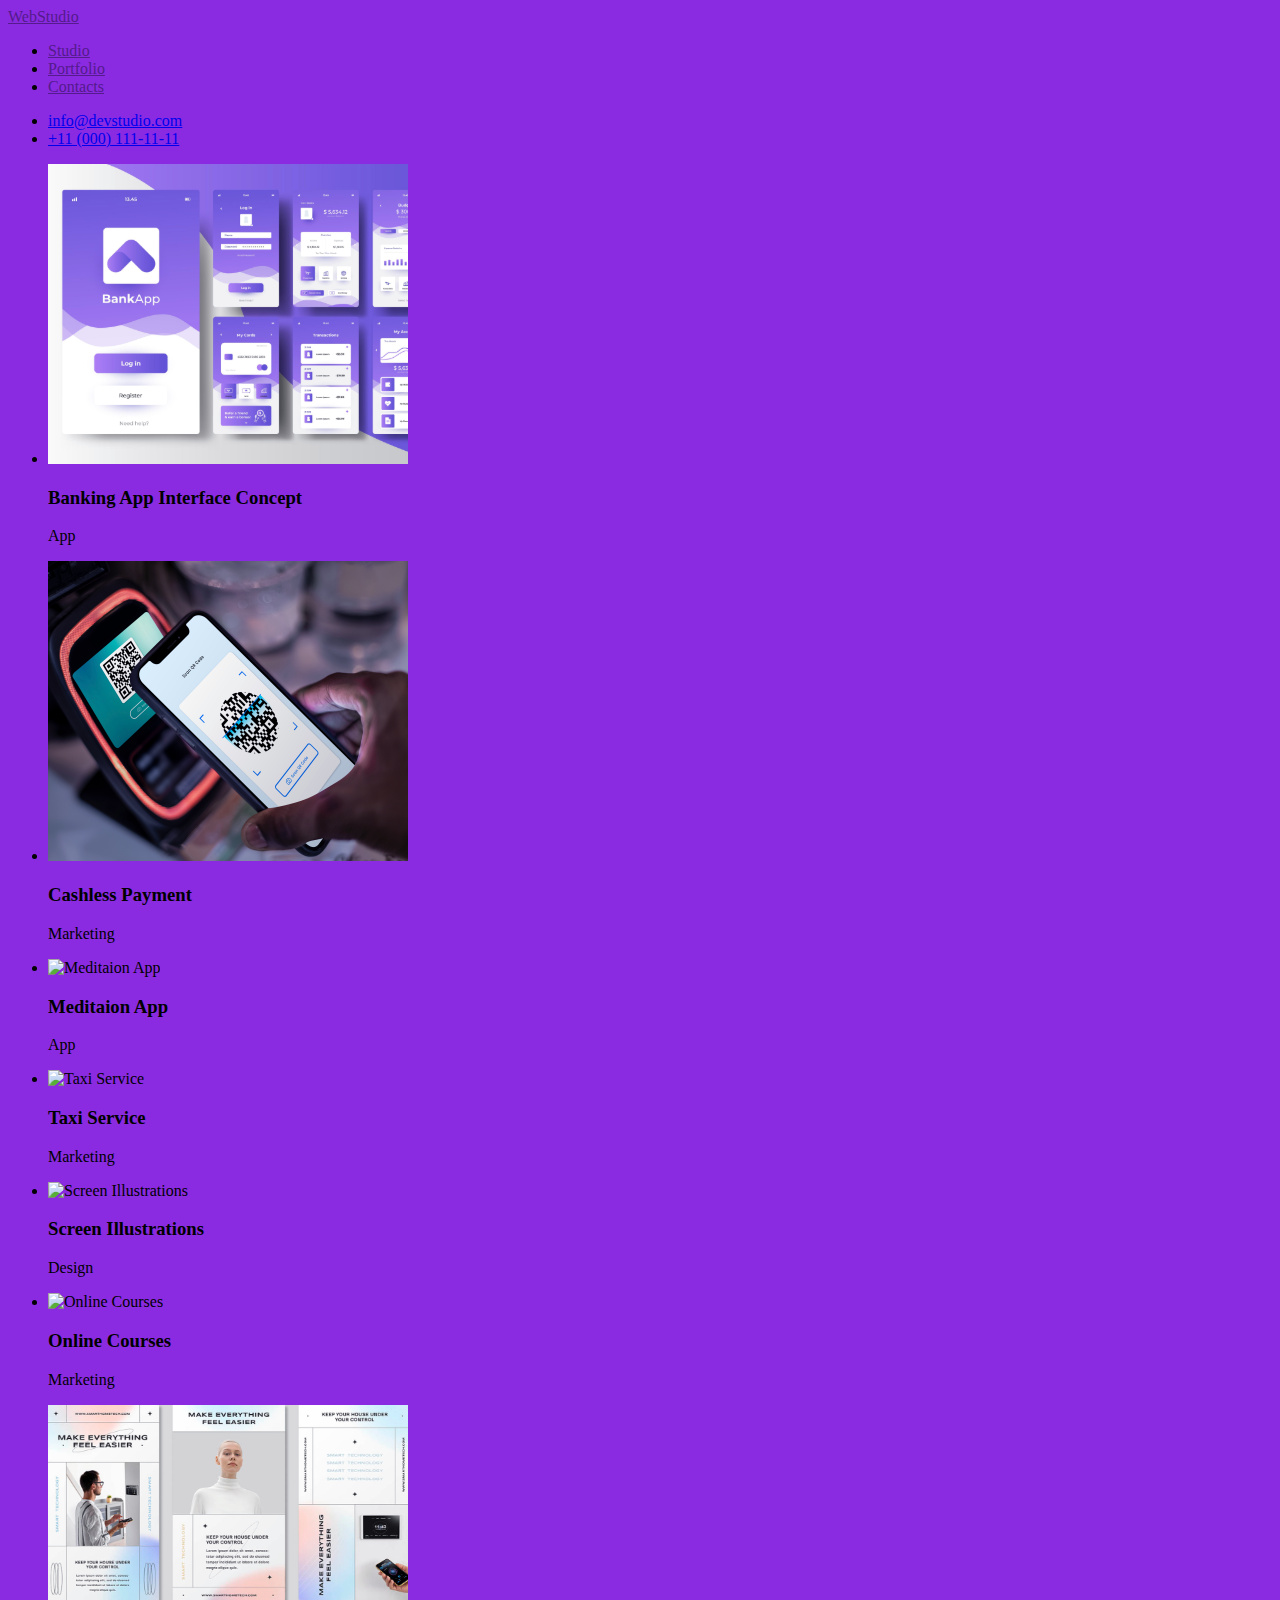
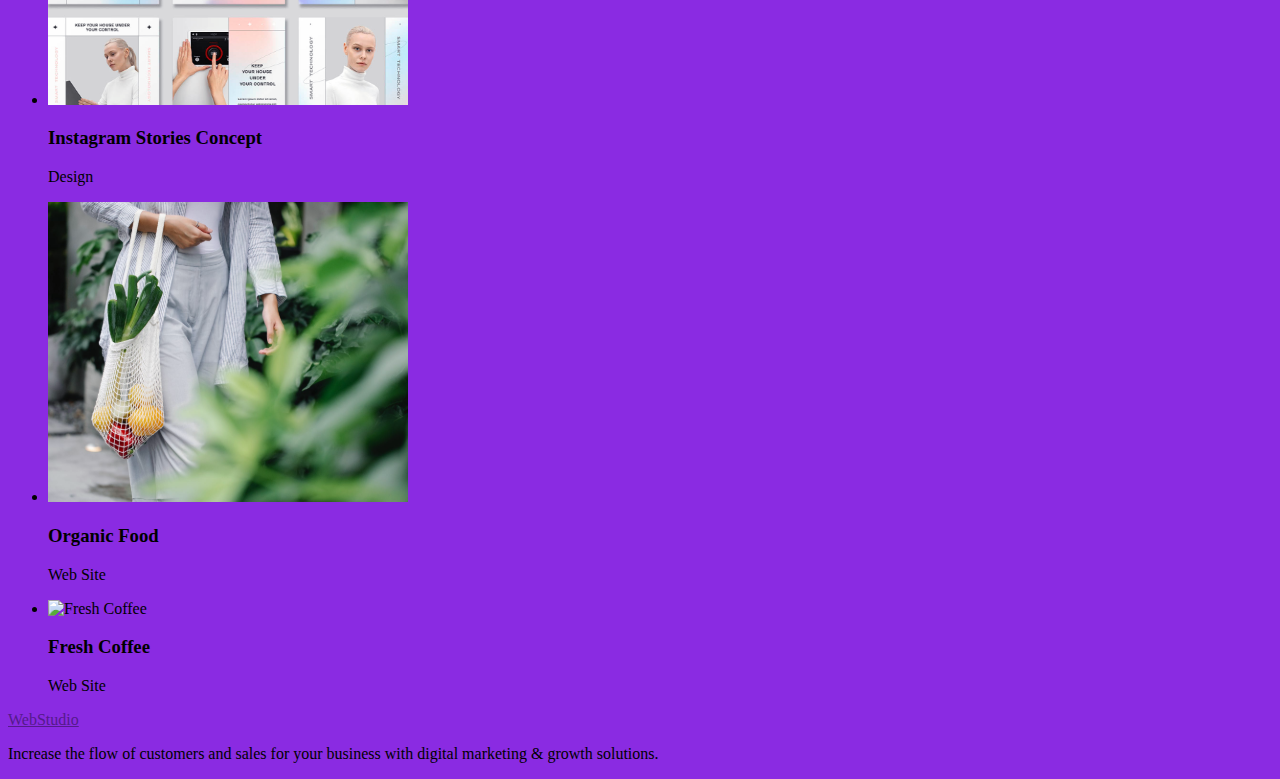
==== porfolio.html @ faf01cf5 "portfolio_html" ====
<!DOCTYPE html>
<html lang="en">
<head>
    <meta charset="UTF-8">
    <meta http-equiv="X-UA-Compatible" content="IE=edge">
    <meta name="viewport" content="width=device-width, initial-scale=1.0">
    <title>HW-02</title>
    <link rel="stylesheet" href="./css/styles.css"
</head>
<body>
    <header>
      <nav>
        <a href="">WebStudio</a>
        <ul>
          <li><a href="">Studio</a></li>
          <li><a href="">Portfolio</a></li>
          <li><a href="">Contacts</a></li>
        </ul>
      </nav>
      <ul>
        <li><a href="mailto:info@devstudio.com">info@devstudio.com</a></li>
        <li><a href="tel:+110001111111">+11 (000) 111-11-11</a></li>
      </ul>
    </header>
    <main>
        <section>
            <!-- filter -->
        </section>

        <section>
            <!-- block1 -->
            <ul>
                <li>
                    <img 
                    src="/image/bankapp.svg" 
                    alt="banking app" 
                    width="360" 
                    height="300"/>
                    <h3>Banking App Interface Concept</h3>
                    <p>App</p>
                </li>
                <li><img 
                    src="/image/cashleestpay.svg" 
                    alt="Cashless Payment" 
                    width="360" 
                    height="300"/>
                    <h3>Cashless Payment</h3>
                    <p>Marketing</p></li>
                <li><img 
                    src="/image/mediatapp.svg" 
                    alt="Meditaion App" 
                    width="360" 
                    height="300"/>
                    <h3>Meditaion App</h3>
                    <p>App</p></li>
            </ul>
        </section>

         <section>
            <!-- block2 -->
            <ul>
                <li>
                    <img 
                    src="/image/taxiserv.svg" 
                    alt="Taxi Service" 
                    width="360" 
                    height="300"/>
                    <h3>Taxi Service</h3>
                    <p>Marketing</p>
                </li>
                <li><img 
                    src="/image/screenill.svg" 
                    alt="Screen Illustrations" 
                    width="360" 
                    height="300"/>
                    <h3>Screen Illustrations</h3>
                    <p>Design</p></li>
                <li><img 
                    src="/image/onlinecor.svg" 
                    alt="Online Courses" 
                    width="360" 
                    height="300"/>
                    <h3>Online Courses</h3>
                    <p>Marketing</p></li>
            </ul>
        </section>
        
         <section>
            <!-- block3 -->
            <ul>
                <li>
                    <img 
                    src="/image/istastories.svg" 
                    alt="Instagram Stories Concept" 
                    width="360" 
                    height="300"/>
                    <h3>Instagram Stories Concept</h3>
                    <p>Design</p>
                </li>
                <li><img 
                    src="/image/orgfood.svg" 
                    alt="Organic Food" 
                    width="360" 
                    height="300"/>
                    <h3>Organic Food</h3>
                    <p>Web Site</p></li>
                <li><img 
                    src="/image/freshcoffe.svg" 
                    alt="Fresh Coffee" 
                    width="360" 
                    height="300"/>
                    <h3>Fresh Coffee</h3>
                    <p>Web Site</p></li>
            </ul>
        </section>

    </main>
    <footer>
      <a href="">WebStudio</a>
      <p>
        Increase the flow of customers and sales for your business with digital
        marketing & growth solutions.
      </p>
    </footer>
</body>
</html>
---- css/styles.css ----
body {background-color: blueviolet;}
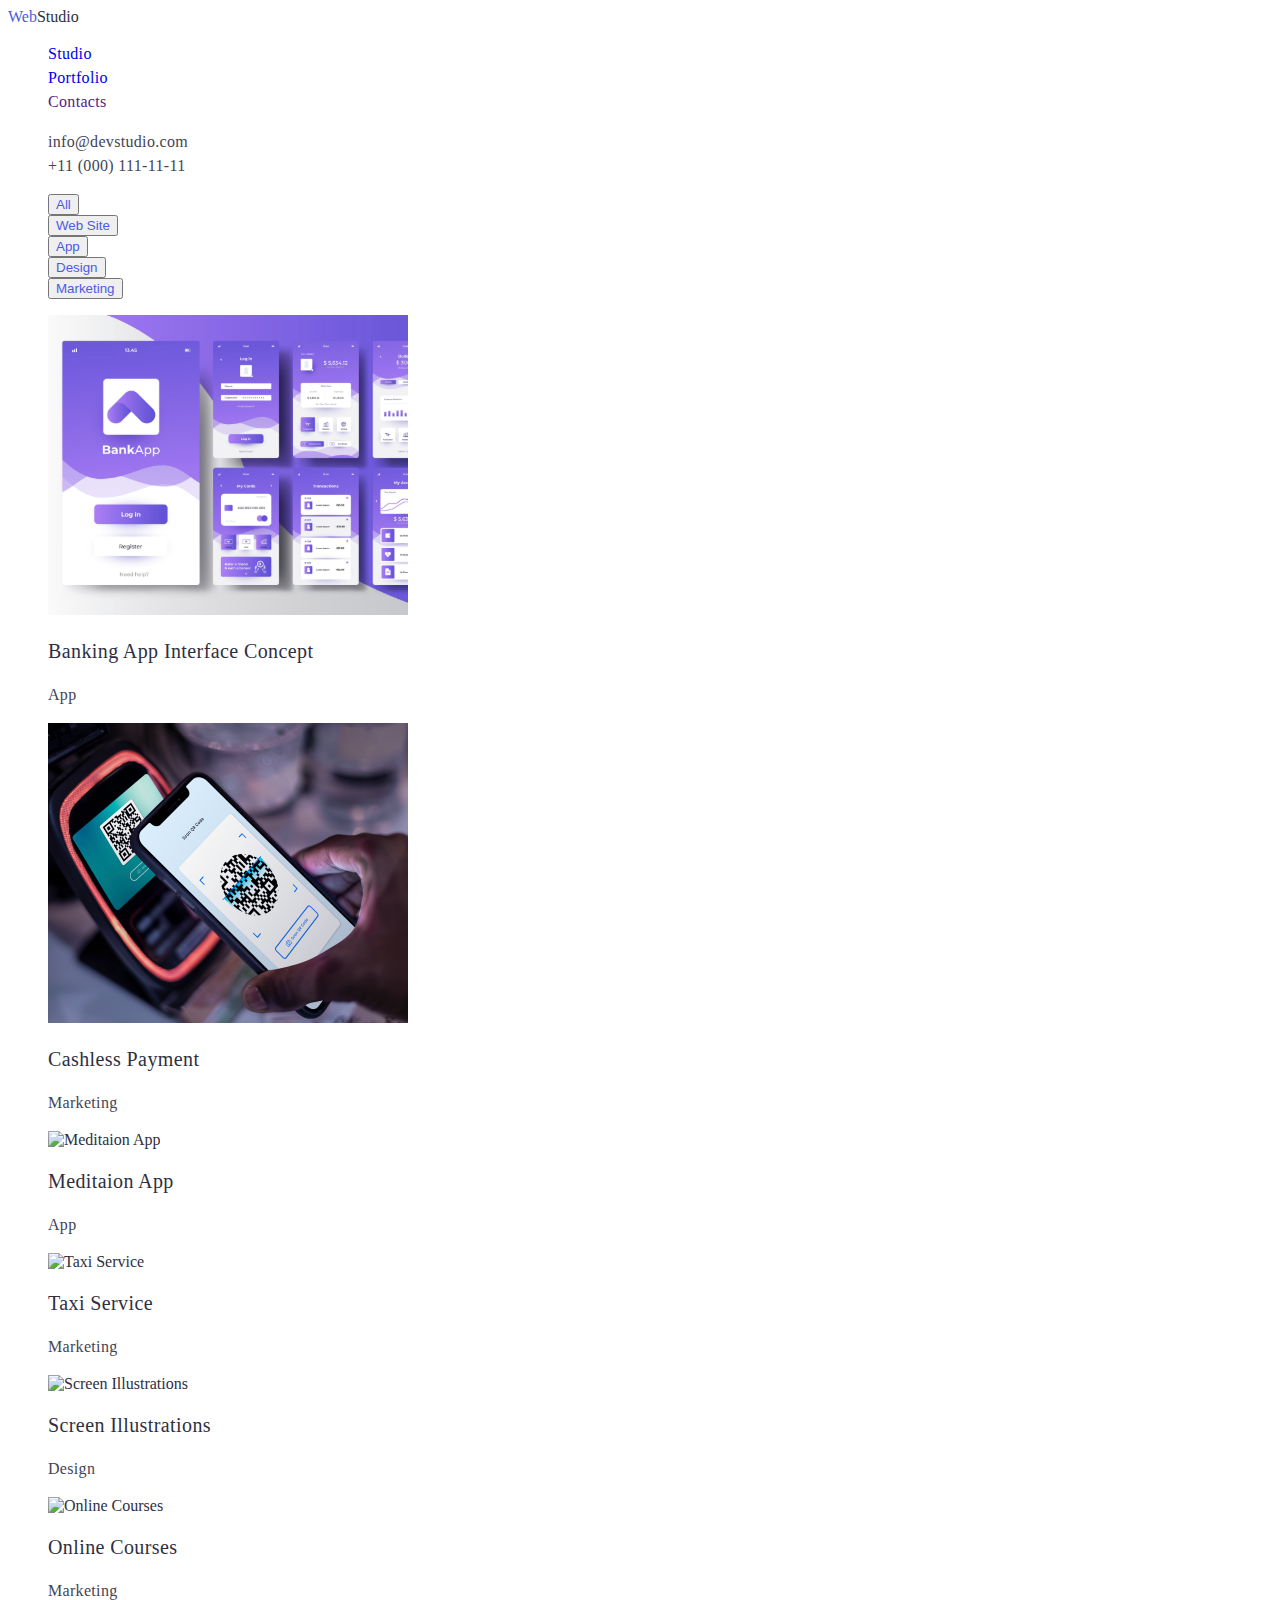
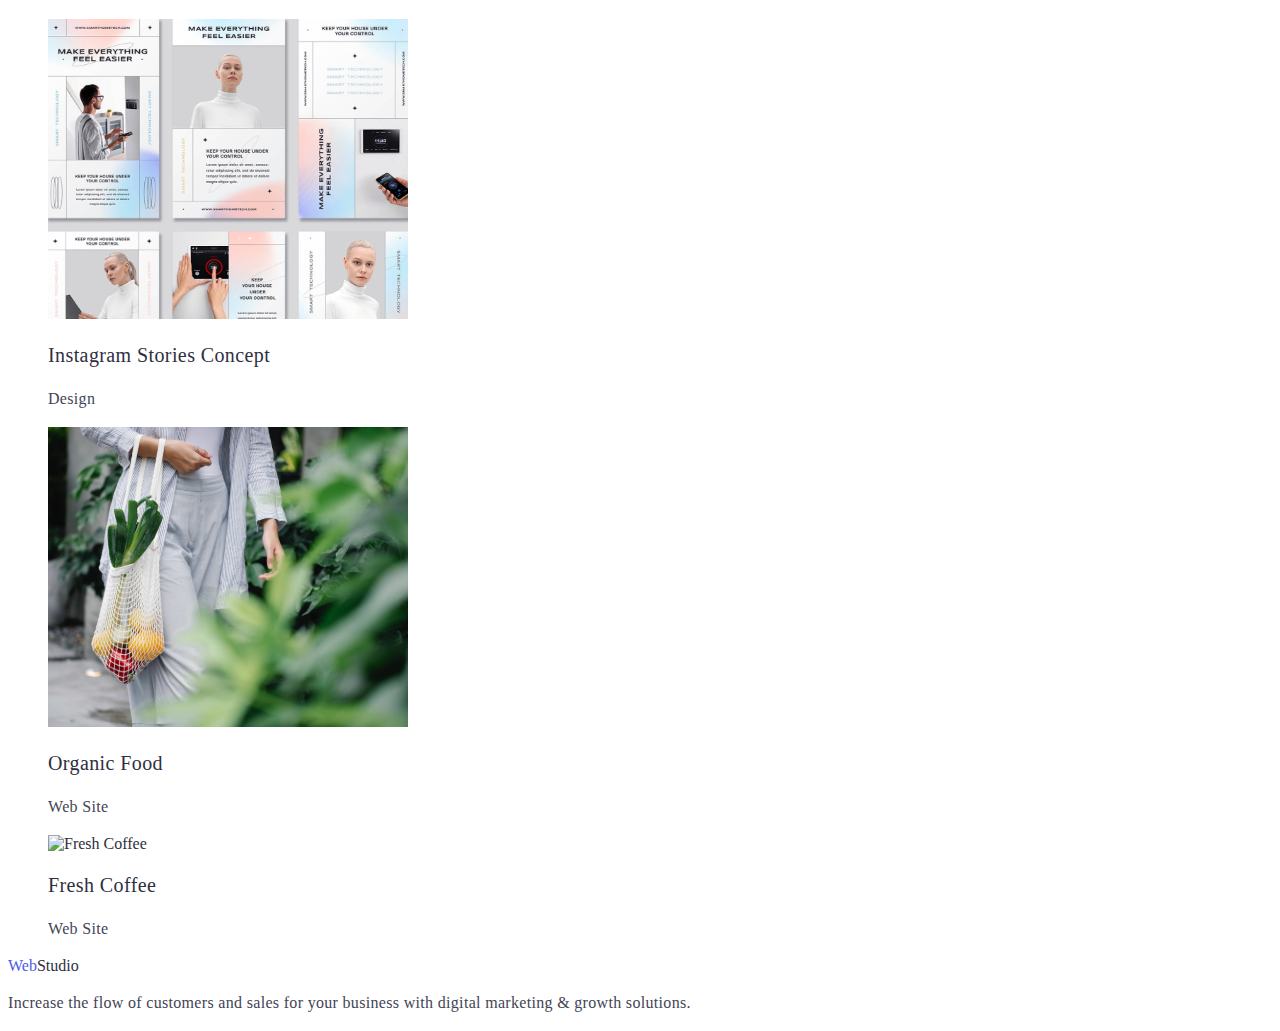
==== commit f531033f: "HW2" ====
--- a/porfolio.html
+++ b/porfolio.html
@@ -5,31 +5,40 @@
     <meta http-equiv="X-UA-Compatible" content="IE=edge">
     <meta name="viewport" content="width=device-width, initial-scale=1.0">
     <title>HW-02</title>
+    <link rel="preconnect" href="https://fonts.googleapis.com">
+    <link rel="preconnect" href="https://fonts.gstatic.com" crossorigin>
+    <link href="https://fonts.googleapis.com/css2?family=Raleway:wght@800&family=Roboto:wght@400;500;700;900&display=swap" rel="stylesheet">
     <link rel="stylesheet" href="./css/styles.css"
 </head>
 <body>
-    <header>
-      <nav>
-        <a href="">WebStudio</a>
-        <ul>
-          <li><a href="">Studio</a></li>
-          <li><a href="">Portfolio</a></li>
-          <li><a href="">Contacts</a></li>
+    <header class="header">
+      <nav class="nav">
+        <a class="logo link" href="/index.html"><span class="logo-web">Web</span>Studio</a>
+        <ul class="menu list">
+          <li class="menu-item"><a class="link" href="/index.html">Studio</a></li>
+          <li class="menu-item"><a class="link" href="/porfolio.html">Portfolio</a></li>
+          <li class="menu-item"><a class="link" href="">Contacts</a></li>
         </ul>
       </nav>
-      <ul>
-        <li><a href="mailto:info@devstudio.com">info@devstudio.com</a></li>
-        <li><a href="tel:+110001111111">+11 (000) 111-11-11</a></li>
+      <ul class="list">
+        <li><a class="link mail" href="mailto:info@devstudio.com">info@devstudio.com</a></li>
+        <li><a class="link phone" href="tel:+110001111111">+11 (000) 111-11-11</a></li>
       </ul>
     </header>
     <main>
         <section>
             <!-- filter -->
+            <ul class="filter list">
+            <Li><button type="button" class="filter-btn">All</button></Li>
+            <Li><button type="button" class="filter-btn">Web Site</button></Li>
+            <Li><button type="button" class="filter-btn">App</button></Li>
+            <Li><button type="button" class="filter-btn">Design</button></Li>
+            <Li><button type="button" class="filter-btn">Marketing</button></Li></ul>
         </section>
 
         <section>
             <!-- block1 -->
-            <ul>
+            <ul class="list">
                 <li>
                     <img 
                     src="/image/bankapp.svg" 
@@ -53,12 +62,6 @@
                     height="300"/>
                     <h3>Meditaion App</h3>
                     <p>App</p></li>
-            </ul>
-        </section>
-
-         <section>
-            <!-- block2 -->
-            <ul>
                 <li>
                     <img 
                     src="/image/taxiserv.svg" 
@@ -82,12 +85,6 @@
                     height="300"/>
                     <h3>Online Courses</h3>
                     <p>Marketing</p></li>
-            </ul>
-        </section>
-        
-         <section>
-            <!-- block3 -->
-            <ul>
                 <li>
                     <img 
                     src="/image/istastories.svg" 
@@ -116,7 +113,7 @@
 
     </main>
     <footer>
-      <a href="">WebStudio</a>
+      <a class="logo link" href="/index.html"><span class="logo-web">Web</span>Studio</a>
       <p>
         Increase the flow of customers and sales for your business with digital
         marketing & growth solutions.
--- a/css/styles.css
+++ b/css/styles.css
@@ -1 +1,80 @@
-body {background-color: blueviolet;}+.list {
+    list-style: none;
+}
+
+.link {
+    text-decoration: none;
+}
+
+/* =================components================= */
+body {font-family: 'Roboto' sans-serif;
+    color: #2E2F42;
+}
+h3 {font-weight: 500;
+    font-size: 20px;
+    line-height: 1.2;
+    letter-spacing: 0.02em;
+    color: #2E2F42;
+}
+p {font-weight: 400;
+   font-size: 16px;
+   line-height: 1.5;
+   letter-spacing: 0.02em;
+   color: #434455;
+}
+
+.filter-btn {
+    color:#4D5AE5;
+    cursor: pointer;
+}
+.filter-btn:hover, 
+.filter-btn:focus {color: #FFFFFF; 
+    background-color: #404BBF}
+.order-btn {
+    font-weight: 500;
+    font-size: 16px;
+    line-height: 1.5;
+    display: flex;
+    align-items: center;
+    letter-spacing: 0.04em;
+    background: #4D5AE5;
+    color: #FFFFFF;
+    cursor: pointer;
+}
+.order-btn:hover,
+.order-btn:focus {
+    color: #FFFFFF;
+    background-color: #404BBF
+}
+
+.menu {
+    font-weight: 500;
+    font-size: 16px;
+    line-height: 1.5;
+    letter-spacing: 0.02em;
+    color: #2E2F42;
+}
+.mail,
+.phone {
+    font-weight: 400;
+    font-size: 16px;
+    line-height: 1.5;
+    letter-spacing: 0.02em;
+    color: #434455;
+}
+.logo-web {
+color: #4D5AE5;
+}
+.logo {
+font-family: 'Raleway' sans-serif;
+color: #2E2F42;
+}
+.main-title {
+    font-weight: 700;
+    font-size: 56px;
+    line-height: 1.07;
+    text-align: center;
+    letter-spacing: 0.02em;
+    color: #FFFFFF;
+    background: #2E2F42;
+}
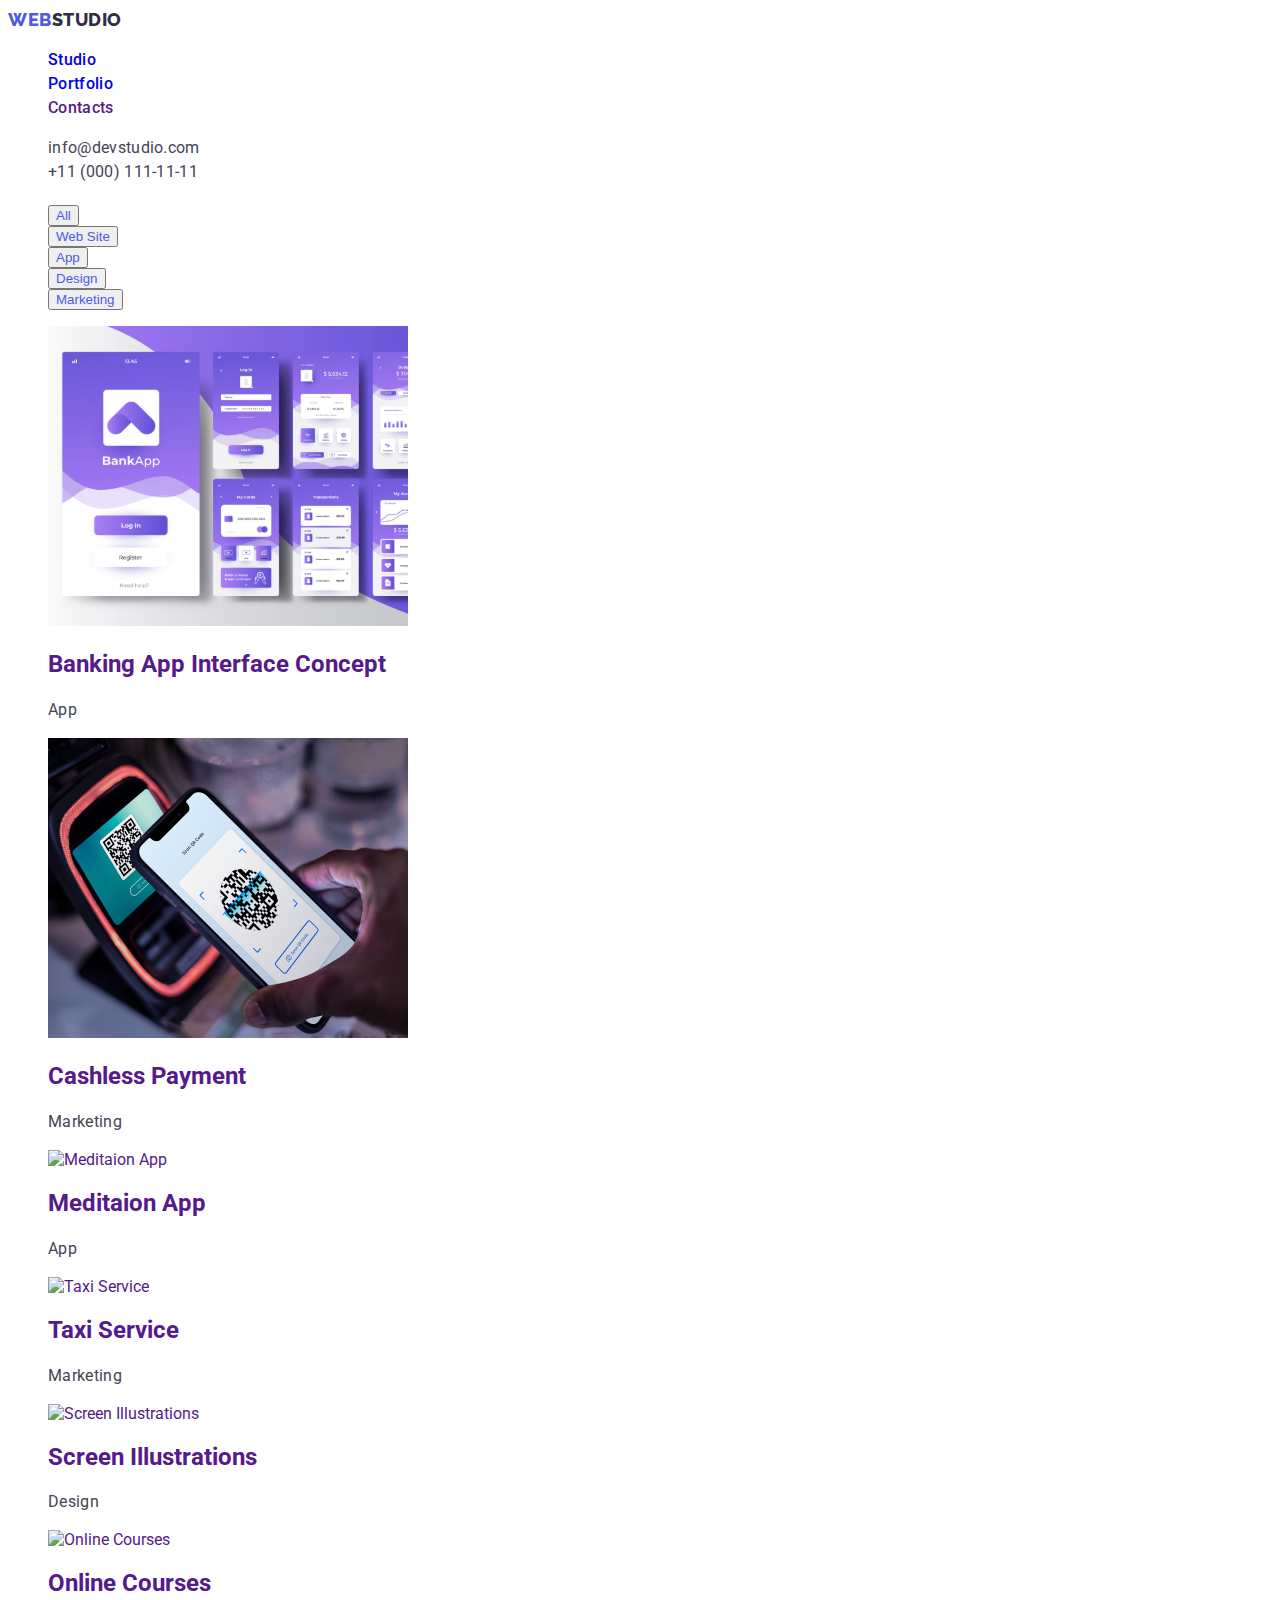
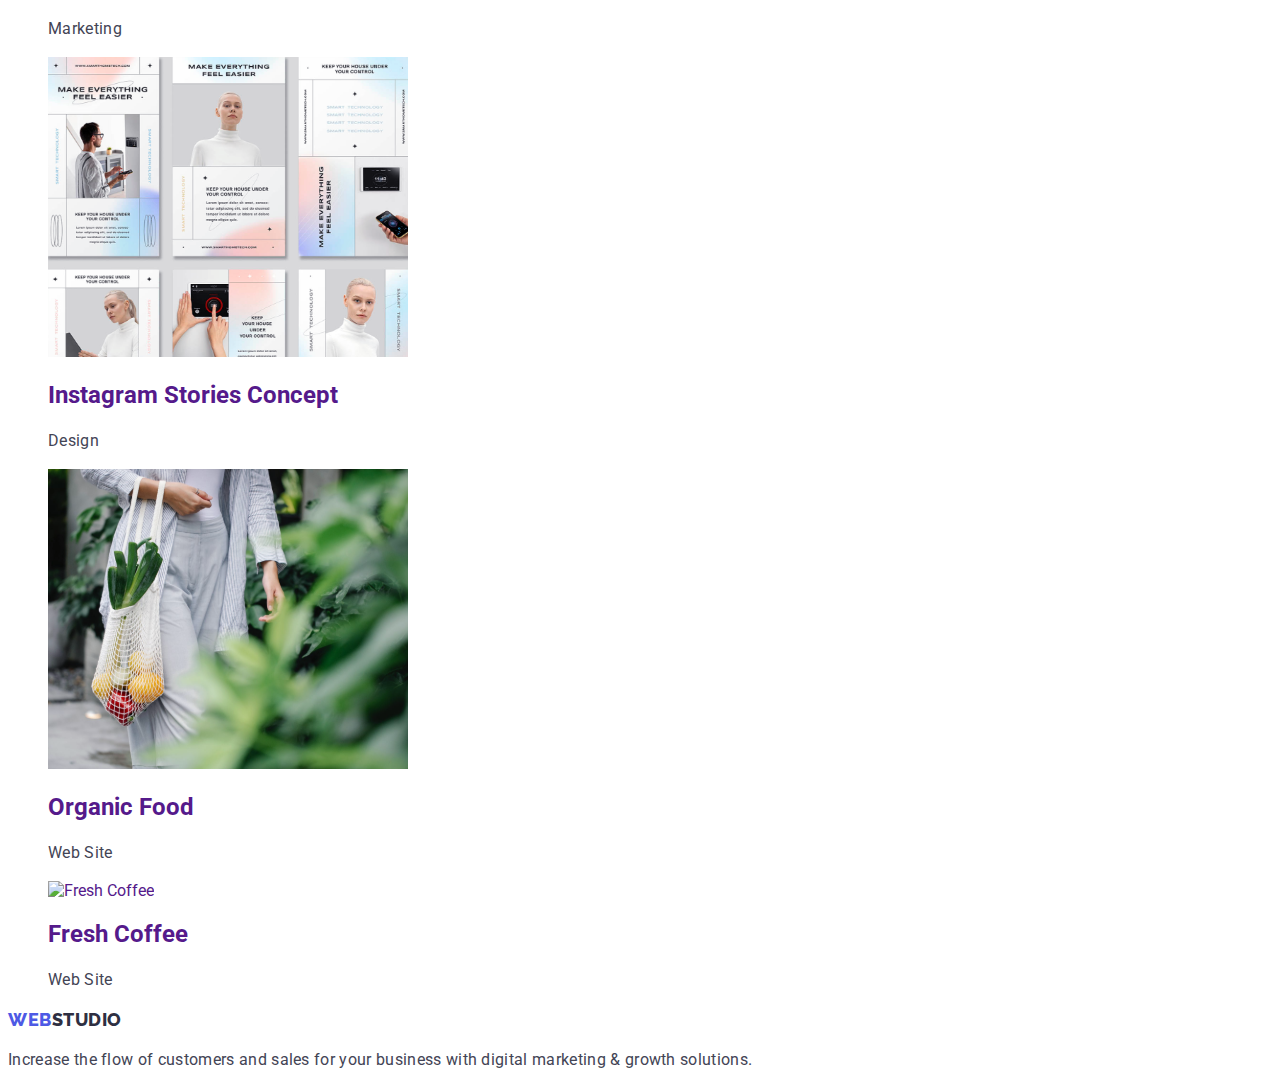
==== commit 7692a73a: "050223" ====
--- a/porfolio.html
+++ b/porfolio.html
@@ -13,10 +13,10 @@
 <body>
     <header class="header">
       <nav class="nav">
-        <a class="logo link" href="/index.html"><span class="logo-web">Web</span>Studio</a>
+        <a class="logo link" href="./index.html"><span class="logo-web">Web</span>Studio</a>
         <ul class="menu list">
-          <li class="menu-item"><a class="link" href="/index.html">Studio</a></li>
-          <li class="menu-item"><a class="link" href="/porfolio.html">Portfolio</a></li>
+          <li class="menu-item"><a class="link" href="./index.html">Studio</a></li>
+          <li class="menu-item"><a class="link" href="./porfolio.html">Portfolio</a></li>
           <li class="menu-item"><a class="link" href="">Contacts</a></li>
         </ul>
       </nav>
@@ -28,92 +28,105 @@
     <main>
         <section>
             <!-- filter -->
+            <h1> </h1>
             <ul class="filter list">
-            <Li><button type="button" class="filter-btn">All</button></Li>
-            <Li><button type="button" class="filter-btn">Web Site</button></Li>
-            <Li><button type="button" class="filter-btn">App</button></Li>
-            <Li><button type="button" class="filter-btn">Design</button></Li>
-            <Li><button type="button" class="filter-btn">Marketing</button></Li></ul>
-        </section>
-
-        <section>
-            <!-- block1 -->
+            <li><button type="button" class="filter-btn">All</button></li>
+            <li><button type="button" class="filter-btn">Web Site</button></li>
+            <li><button type="button" class="filter-btn">App</button></li>
+            <li><button type="button" class="filter-btn">Design</button></li>
+            <li><button type="button" class="filter-btn">Marketing</button></li></ul>
+       
             <ul class="list">
-                <li>
+                <li> <a class="link" href="">
                     <img 
-                    src="/image/bankapp.svg" 
+                    src="./image/bankapp.svg" 
                     alt="banking app" 
                     width="360" 
                     height="300"/>
-                    <h3>Banking App Interface Concept</h3>
+                    <h2>Banking App Interface Concept</h2>
                     <p>App</p>
+                    </a>
                 </li>
-                <li><img 
-                    src="/image/cashleestpay.svg" 
+                <li> <a class="link" href="">
+                    <img 
+                    src="./image/cashleestpay.svg" 
                     alt="Cashless Payment" 
                     width="360" 
                     height="300"/>
-                    <h3>Cashless Payment</h3>
+                    <h2>Cashless Payment</h2>
                     <p>Marketing</p></li>
-                <li><img 
-                    src="/image/mediatapp.svg" 
+                    </a>
+                <li><a class="link" href="">
+                    <img 
+                    src="./image/mediatapp.svg" 
                     alt="Meditaion App" 
                     width="360" 
                     height="300"/>
-                    <h3>Meditaion App</h3>
+                    <h2>Meditaion App</h2>
                     <p>App</p></li>
-                <li>
+                    </a>
+                <li><a class="link" href="">
                     <img 
-                    src="/image/taxiserv.svg" 
+                    src="./image/taxiserv.svg" 
                     alt="Taxi Service" 
                     width="360" 
                     height="300"/>
-                    <h3>Taxi Service</h3>
+                    <h2>Taxi Service</h2>
                     <p>Marketing</p>
+                    </a>
                 </li>
-                <li><img 
-                    src="/image/screenill.svg" 
+                <li><a class="link" href="">
+                    <img 
+                    src="./image/screenill.svg" 
                     alt="Screen Illustrations" 
                     width="360" 
                     height="300"/>
-                    <h3>Screen Illustrations</h3>
+                    <h2>Screen Illustrations</h2>
                     <p>Design</p></li>
-                <li><img 
-                    src="/image/onlinecor.svg" 
+                    </a>
+                <li><a class="link" href="">
+                    <img 
+                    src="./image/onlinecor.svg" 
                     alt="Online Courses" 
                     width="360" 
                     height="300"/>
-                    <h3>Online Courses</h3>
+                    <h2>Online Courses</h2>
                     <p>Marketing</p></li>
-                <li>
+                    </a>
+                <li><a class="link" href="">
                     <img 
-                    src="/image/istastories.svg" 
+                    src="./image/istastories.svg" 
                     alt="Instagram Stories Concept" 
                     width="360" 
                     height="300"/>
-                    <h3>Instagram Stories Concept</h3>
+                    <h2>Instagram Stories Concept</h2>
                     <p>Design</p>
+                    </a>
                 </li>
-                <li><img 
-                    src="/image/orgfood.svg" 
+                <li><a class="link" href="">
+                    <img 
+                    src="./image/orgfood.svg" 
                     alt="Organic Food" 
                     width="360" 
                     height="300"/>
-                    <h3>Organic Food</h3>
+                    <h2>Organic Food</h2>
                     <p>Web Site</p></li>
-                <li><img 
-                    src="/image/freshcoffe.svg" 
+                    </a>
+                <li><a class="link" href="">
+                    <img 
+                    src="./image/freshcoffe.svg" 
                     alt="Fresh Coffee" 
                     width="360" 
                     height="300"/>
-                    <h3>Fresh Coffee</h3>
+                    <h2>Fresh Coffee</h2>
                     <p>Web Site</p></li>
+                    </a>
             </ul>
         </section>
 
     </main>
     <footer>
-      <a class="logo link" href="/index.html"><span class="logo-web">Web</span>Studio</a>
+      <a class="logo link" href="./index.html"><span class="logo-web">Web</span>Studio</a>
       <p>
         Increase the flow of customers and sales for your business with digital
         marketing & growth solutions.
--- a/css/styles.css
+++ b/css/styles.css
@@ -7,15 +7,11 @@
 }
 
 /* =================components================= */
-body {font-family: 'Roboto' sans-serif;
+body {font-family: 'Roboto', sans-serif;
     color: #2E2F42;
 }
-h3 {font-weight: 500;
-    font-size: 20px;
-    line-height: 1.2;
-    letter-spacing: 0.02em;
-    color: #2E2F42;
-}
+
+
 p {font-weight: 400;
    font-size: 16px;
    line-height: 1.5;
@@ -29,22 +25,14 @@
 }
 .filter-btn:hover, 
 .filter-btn:focus {color: #FFFFFF; 
-    background-color: #404BBF}
-.order-btn {
-    font-weight: 500;
-    font-size: 16px;
-    line-height: 1.5;
-    display: flex;
-    align-items: center;
-    letter-spacing: 0.04em;
-    background: #4D5AE5;
-    color: #FFFFFF;
-    cursor: pointer;
+    background-color: #404BBF
 }
-.order-btn:hover,
-.order-btn:focus {
-    color: #FFFFFF;
-    background-color: #404BBF
+
+
+.menu-item:hover, 
+.menu-item:focus{
+color: #404BBF;
+text-decoration: underline;
 }
 
 .menu {
@@ -52,7 +40,6 @@
     font-size: 16px;
     line-height: 1.5;
     letter-spacing: 0.02em;
-    color: #2E2F42;
 }
 .mail,
 .phone {
@@ -66,8 +53,18 @@
 color: #4D5AE5;
 }
 .logo {
-font-family: 'Raleway' sans-serif;
+font-family: 'Raleway', sans-serif;
 color: #2E2F42;
+font-weight: 800;
+font-size: 18px;
+line-height: 1.33;
+letter-spacing: 0.03em;
+text-transform: uppercase;
+}
+
+/*--------- Hero----------- */
+.hero {
+    background: #2E2F42;
 }
 .main-title {
     font-weight: 700;
@@ -78,3 +75,28 @@
     color: #FFFFFF;
     background: #2E2F42;
 }
+.order-btn {
+    font-family: 'Roboto', sans-serif;
+    font-weight: 500;
+    font-size: 16px;
+    line-height: 1.5;
+    display: flex;
+    align-items: center;
+    letter-spacing: 0.04em;
+    background: #4D5AE5;
+    color: #FFFFFF;
+    cursor: pointer;
+    border: none;
+}
+.order-btn:hover,
+.order-btn:focus {
+    color: #FFFFFF;
+    background-color: #404BBF
+}
+.about-us {
+    font-weight: 500;
+    font-size: 20px;
+    line-height: 1.2;
+    letter-spacing: 0.02em;
+    color: #2E2F42;
+}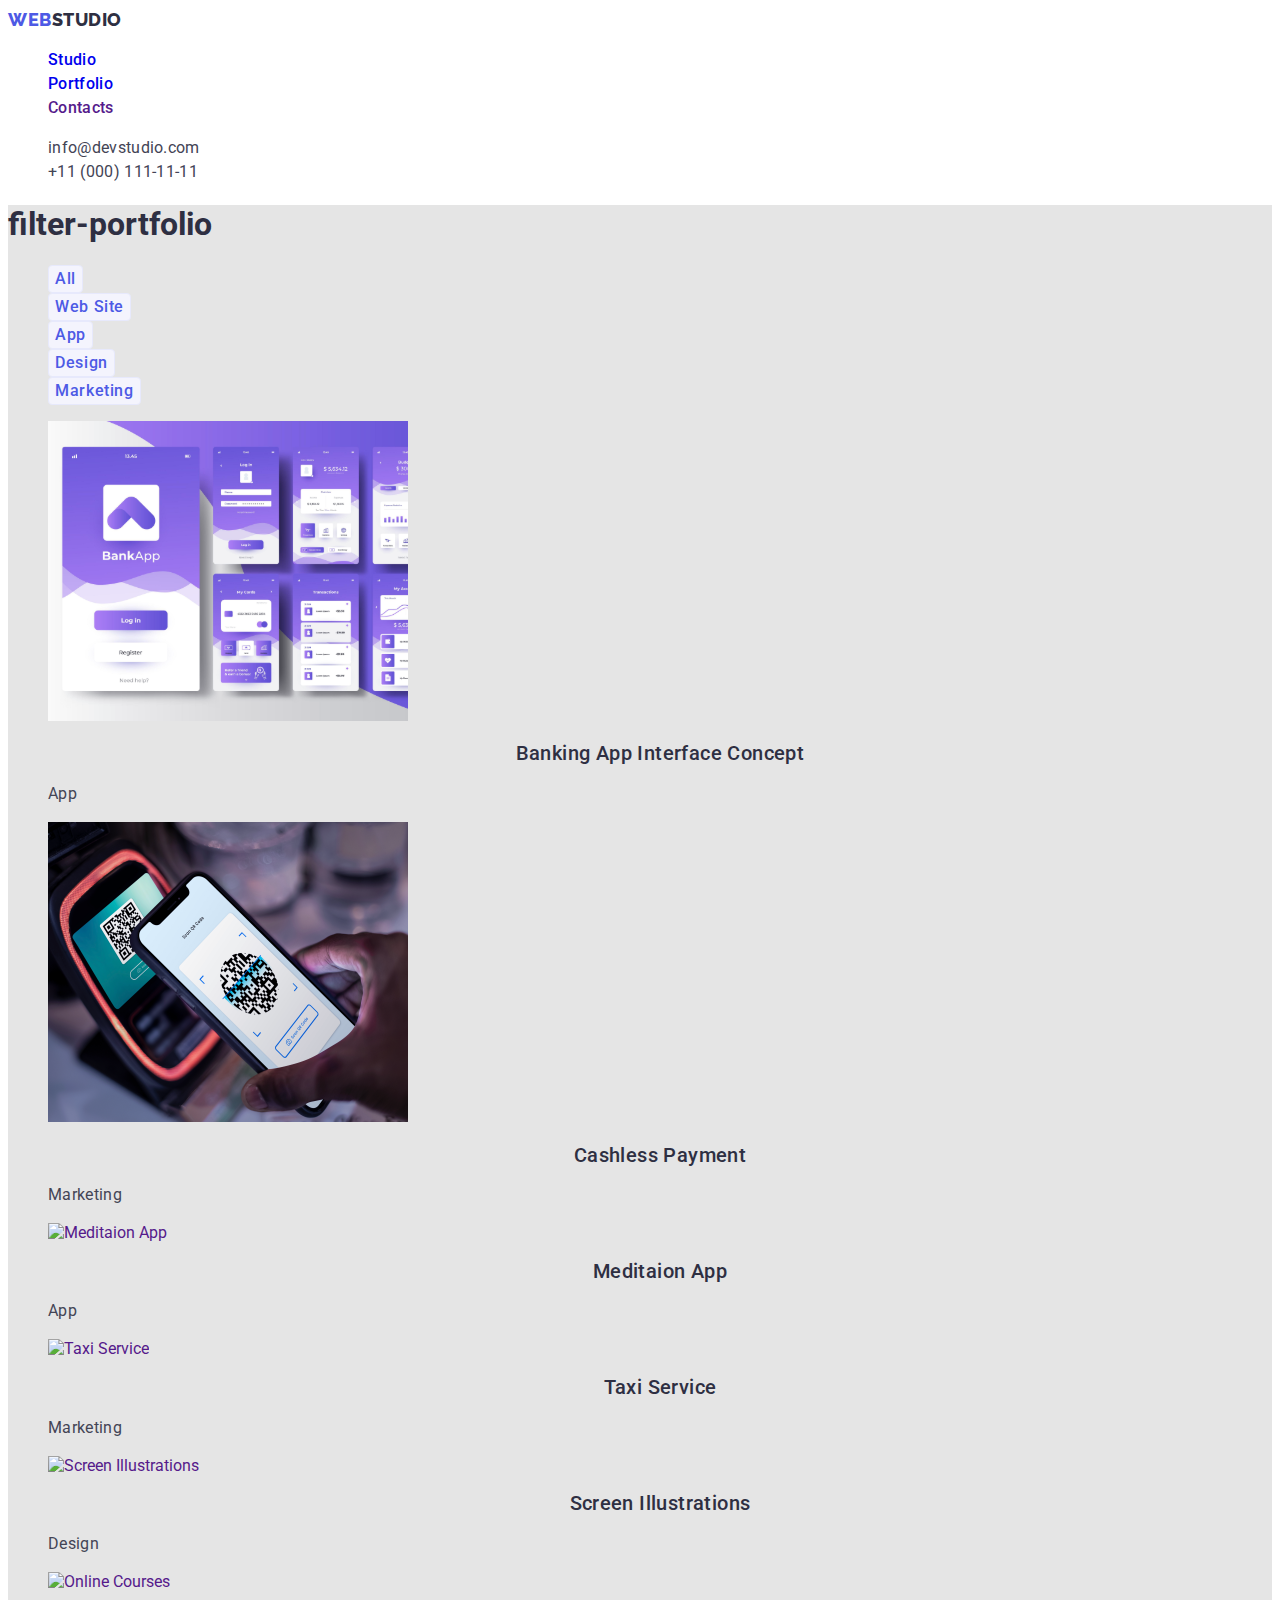
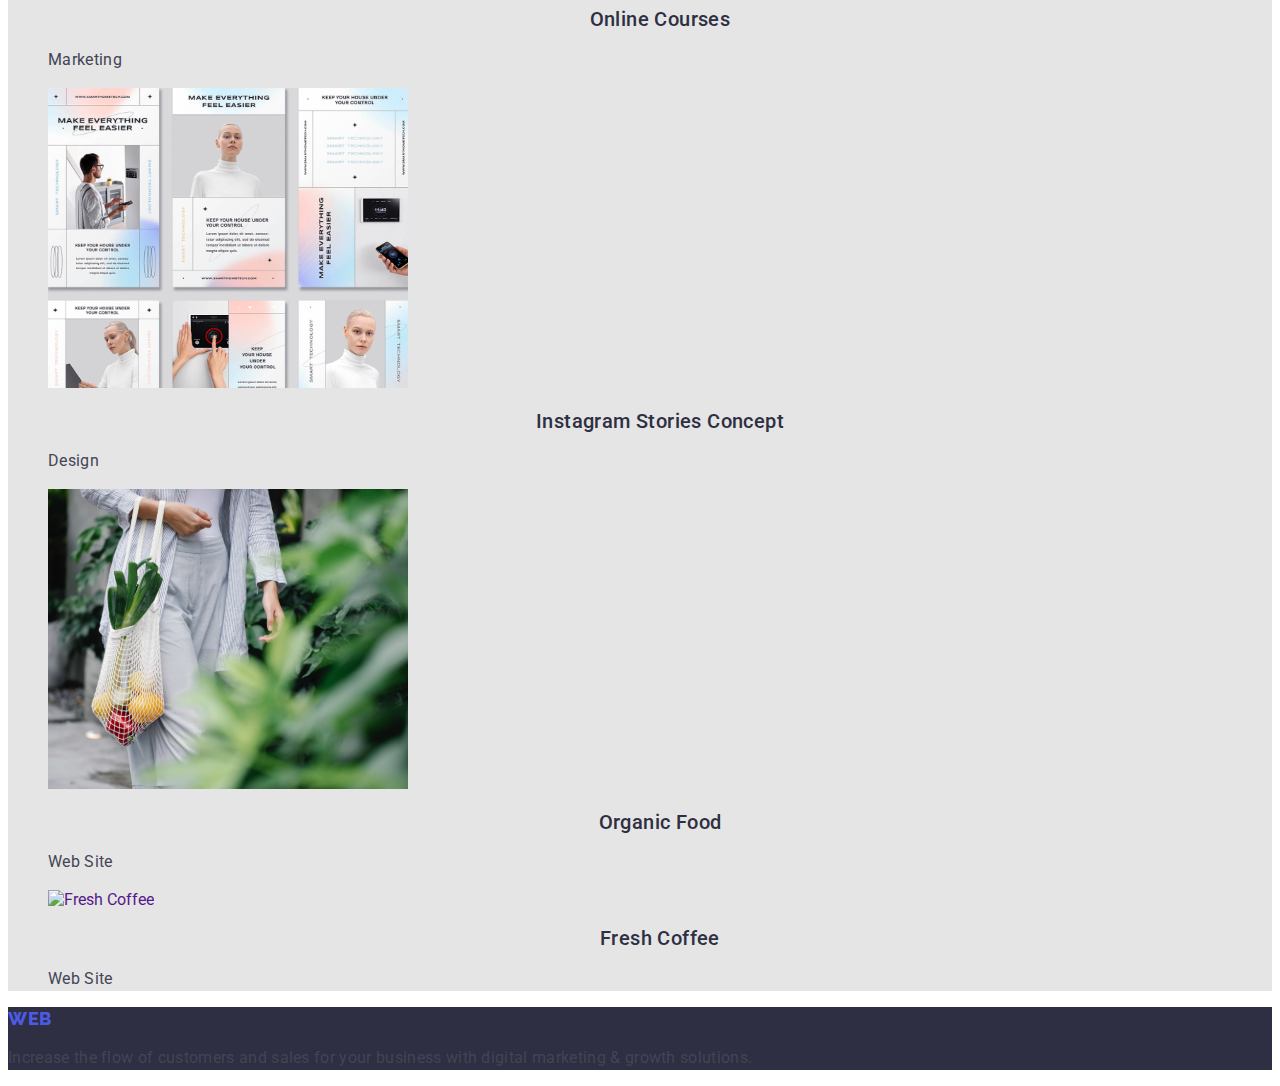
==== commit 32bf6dc6: "#3-090223" ====
--- a/porfolio.html
+++ b/porfolio.html
@@ -26,9 +26,9 @@
       </ul>
     </header>
     <main>
-        <section>
+        <section class="filter">
             <!-- filter -->
-            <h1> </h1>
+            <h1>filter-portfolio</h1><!-- потрібно буде приховати заголовок -->
             <ul class="filter list">
             <li><button type="button" class="filter-btn">All</button></li>
             <li><button type="button" class="filter-btn">Web Site</button></li>
@@ -43,7 +43,7 @@
                     alt="banking app" 
                     width="360" 
                     height="300"/>
-                    <h2>Banking App Interface Concept</h2>
+                    <h2 class="portfolio-work">Banking App Interface Concept</h2>
                     <p>App</p>
                     </a>
                 </li>
@@ -53,7 +53,7 @@
                     alt="Cashless Payment" 
                     width="360" 
                     height="300"/>
-                    <h2>Cashless Payment</h2>
+                    <h2 class="portfolio-work">Cashless Payment</h2>
                     <p>Marketing</p></li>
                     </a>
                 <li><a class="link" href="">
@@ -62,7 +62,7 @@
                     alt="Meditaion App" 
                     width="360" 
                     height="300"/>
-                    <h2>Meditaion App</h2>
+                    <h2 class="portfolio-work">Meditaion App</h2>
                     <p>App</p></li>
                     </a>
                 <li><a class="link" href="">
@@ -71,7 +71,7 @@
                     alt="Taxi Service" 
                     width="360" 
                     height="300"/>
-                    <h2>Taxi Service</h2>
+                    <h2 class="portfolio-work">Taxi Service</h2>
                     <p>Marketing</p>
                     </a>
                 </li>
@@ -81,7 +81,7 @@
                     alt="Screen Illustrations" 
                     width="360" 
                     height="300"/>
-                    <h2>Screen Illustrations</h2>
+                    <h2 class="portfolio-work">Screen Illustrations</h2>
                     <p>Design</p></li>
                     </a>
                 <li><a class="link" href="">
@@ -90,7 +90,7 @@
                     alt="Online Courses" 
                     width="360" 
                     height="300"/>
-                    <h2>Online Courses</h2>
+                    <h2 class="portfolio-work">Online Courses</h2>
                     <p>Marketing</p></li>
                     </a>
                 <li><a class="link" href="">
@@ -99,7 +99,7 @@
                     alt="Instagram Stories Concept" 
                     width="360" 
                     height="300"/>
-                    <h2>Instagram Stories Concept</h2>
+                    <h2 class="portfolio-work">Instagram Stories Concept</h2>
                     <p>Design</p>
                     </a>
                 </li>
@@ -109,7 +109,7 @@
                     alt="Organic Food" 
                     width="360" 
                     height="300"/>
-                    <h2>Organic Food</h2>
+                    <h2 class="portfolio-work">Organic Food</h2>
                     <p>Web Site</p></li>
                     </a>
                 <li><a class="link" href="">
@@ -118,7 +118,7 @@
                     alt="Fresh Coffee" 
                     width="360" 
                     height="300"/>
-                    <h2>Fresh Coffee</h2>
+                    <h2 class="portfolio-work">Fresh Coffee</h2>
                     <p>Web Site</p></li>
                     </a>
             </ul>
--- a/css/styles.css
+++ b/css/styles.css
@@ -19,20 +19,34 @@
    color: #434455;
 }
 
-.filter-btn {
-    color:#4D5AE5;
-    cursor: pointer;
-}
-.filter-btn:hover, 
-.filter-btn:focus {color: #FFFFFF; 
-    background-color: #404BBF
+h2 {
+    font-weight: 700;
+    font-size: 36px;
+    line-height: 1.11;
+    text-align: center;
+    letter-spacing: 0.02em;
+    text-transform: capitalize;
 }
 
+h3 {
+    font-weight: 500;
+    font-size: 20px;
+    line-height: 1.2;
+    letter-spacing: 0.02em;
+}
+footer {
+    background: #2E2F42;
+}
 
-.menu-item:hover, 
-.menu-item:focus{
+/* header */
+
+
+
+
+.menu .link:hover, 
+.menu .link:focus{
 color: #404BBF;
-text-decoration: underline;
+
 }
 
 .menu {
@@ -49,6 +63,12 @@
     letter-spacing: 0.02em;
     color: #434455;
 }
+.mail:hover, .mail:focus,
+.phone:hover, .phone:focus {
+    color: #404BBF;
+}
+
+
 .logo-web {
 color: #4D5AE5;
 }
@@ -93,7 +113,48 @@
     color: #FFFFFF;
     background-color: #404BBF
 }
+/* section about-us  */
 .about-us {
+    background: #E5E5E5;
+}
+/* sectoin what we doing */
+.what-we-doing {
+    background: #E5E5E5;
+}
+/* section our team  */
+.our-team {
+    background: #F4F4FD;
+}
+
+/* portfolio-section-filter */
+
+.filter {
+    background: #E5E5E5;
+}
+
+.filter-btn {
+    font-family: 'Roboto';
+    font-weight: 500;
+    font-size: 16px;
+    line-height: 1.5;
+    display: flex;
+    align-items: center;
+    text-align: center;
+    letter-spacing: 0.04em;
+    color: #4D5AE5;
+    cursor: pointer;
+    background: #F4F4FD;
+    border: 1px solid #E7E9FC;
+    border-radius: 4px;
+}
+
+.filter-btn:hover,
+.filter-btn:focus {
+    color: #FFFFFF;
+    background-color: #404BBF
+}
+.portfolio-work {
+    font-family: 'Roboto';
     font-weight: 500;
     font-size: 20px;
     line-height: 1.2;
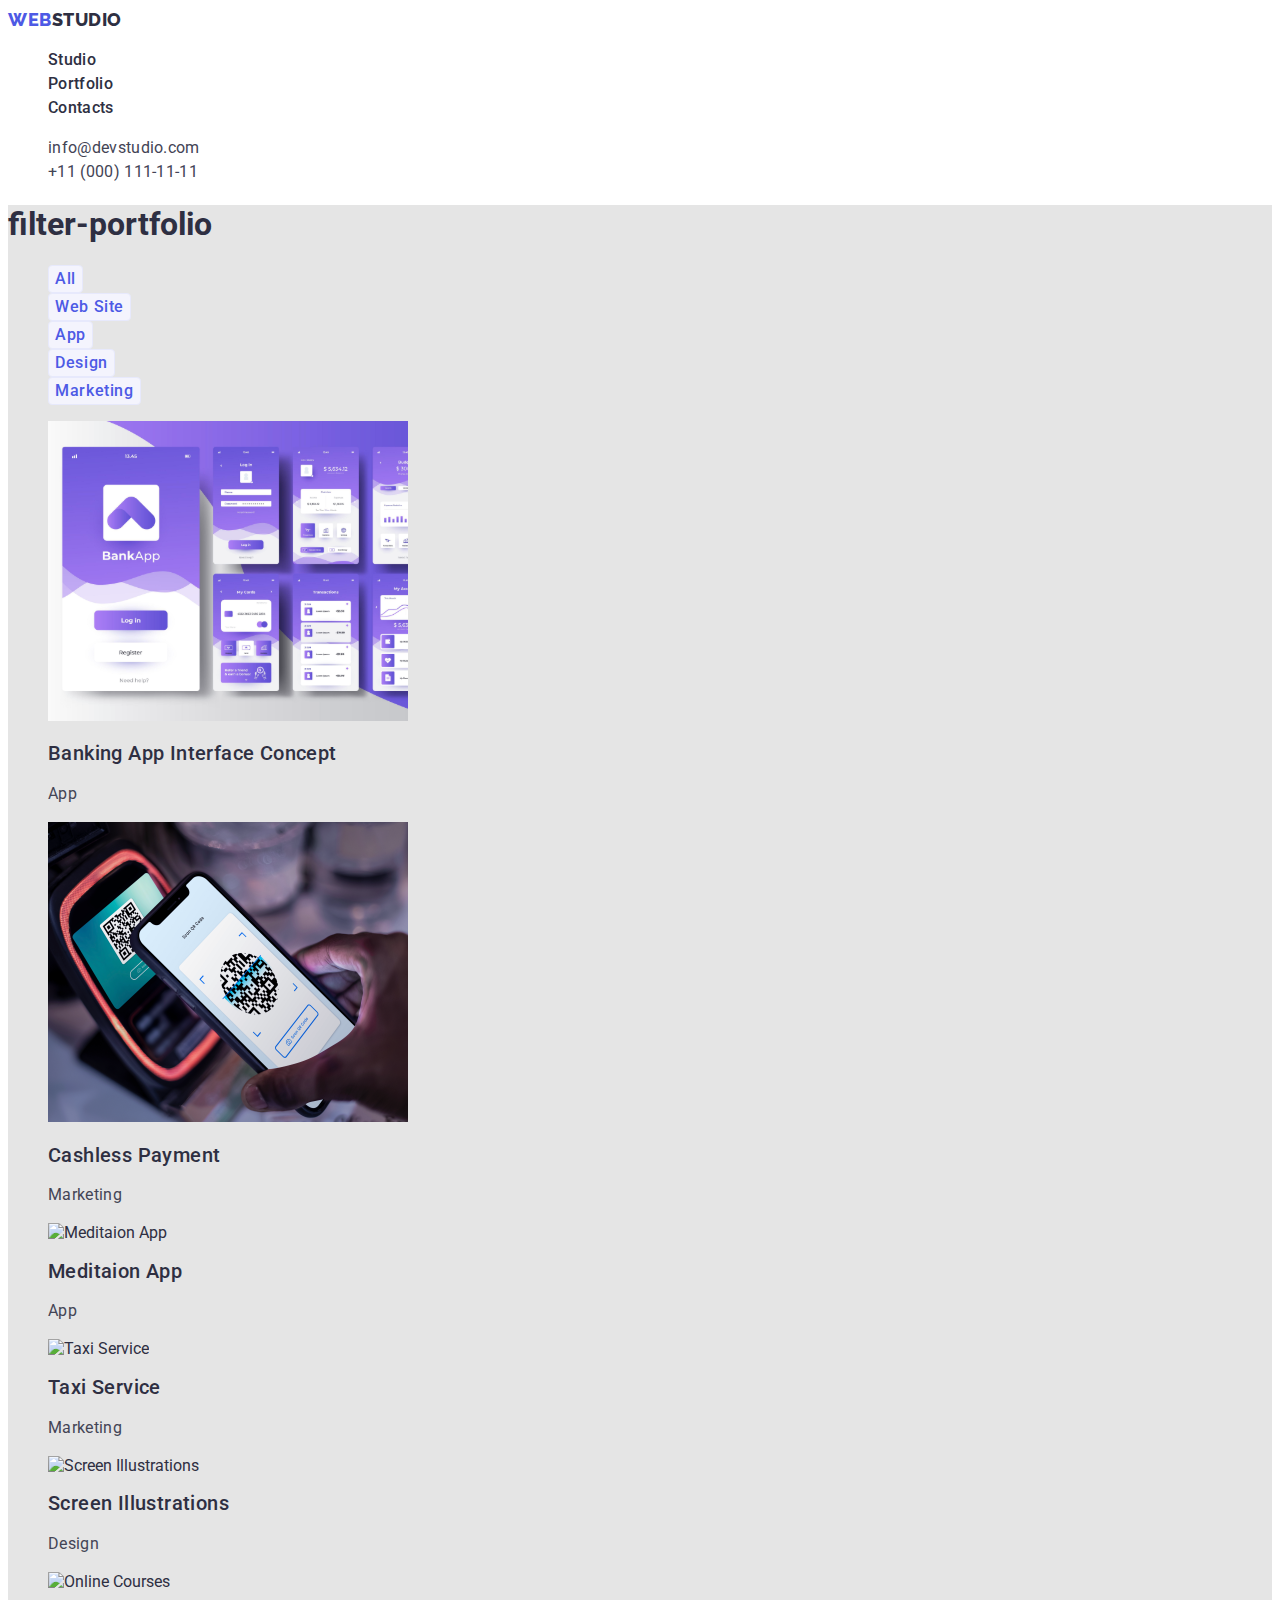
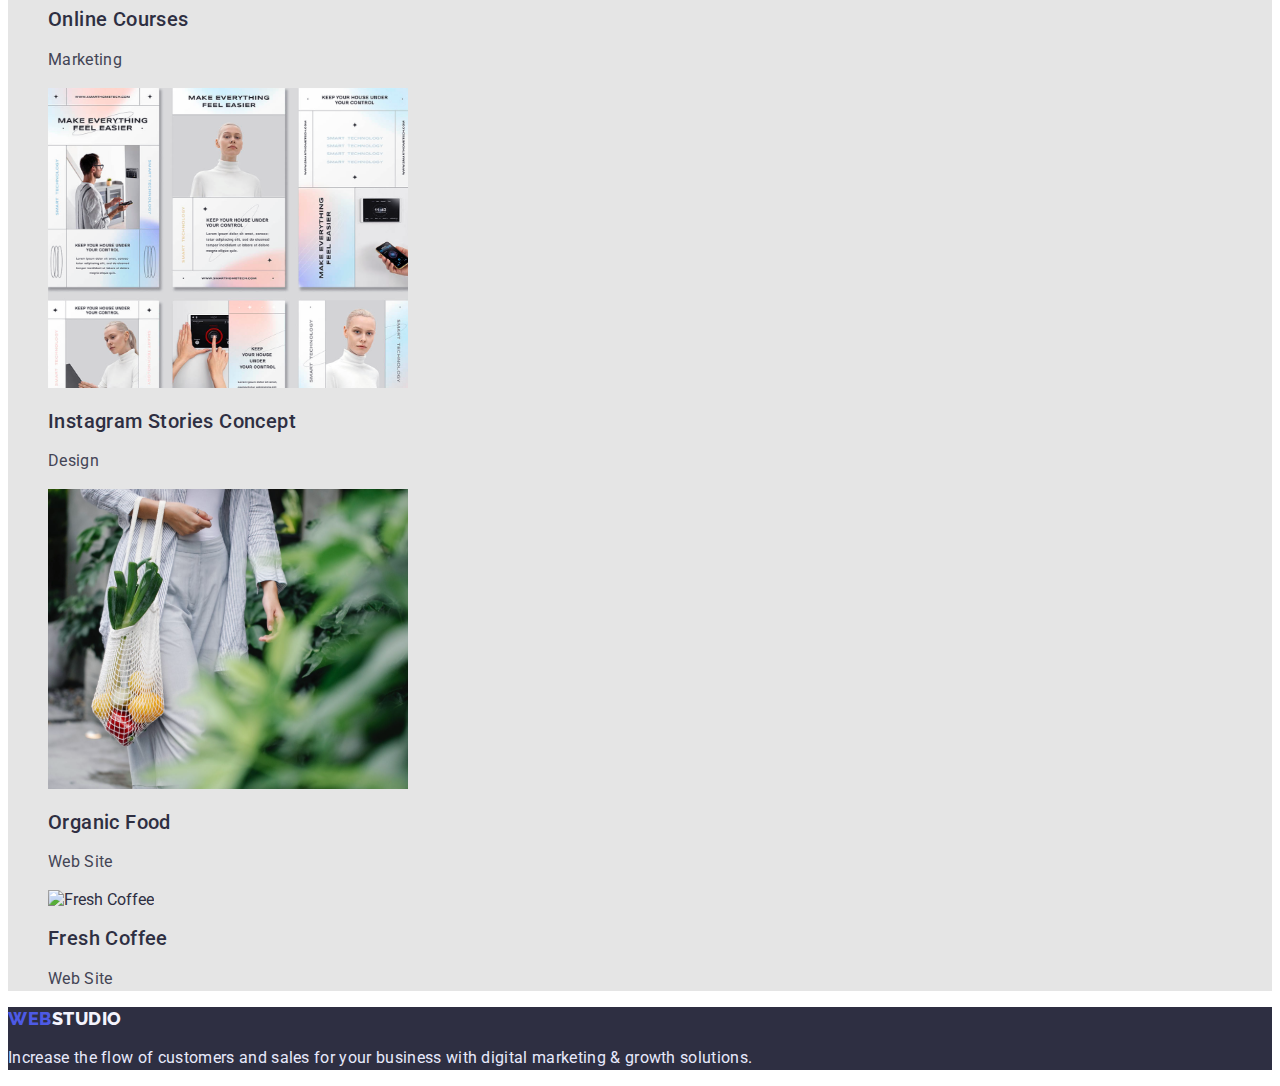
==== commit 5a8ff002: "02/11/23" ====
--- a/porfolio.html
+++ b/porfolio.html
@@ -126,8 +126,8 @@
 
     </main>
     <footer>
-      <a class="logo link" href="./index.html"><span class="logo-web">Web</span>Studio</a>
-      <p>
+      <a class="logo-dark-bgnd link" href="./index.html"><span class="logo-web">Web</span>Studio</a>
+      <p class="catchphrase">
         Increase the flow of customers and sales for your business with digital
         marketing & growth solutions.
       </p>
--- a/css/styles.css
+++ b/css/styles.css
@@ -11,6 +11,9 @@
     color: #2E2F42;
 }
 
+a {
+        color: #2E2F42;
+}
 
 p {font-weight: 400;
    font-size: 16px;
@@ -39,9 +42,6 @@
 }
 
 /* header */
-
-
-
 
 .menu .link:hover, 
 .menu .link:focus{
@@ -81,6 +81,16 @@
 letter-spacing: 0.03em;
 text-transform: uppercase;
 }
+.logo-dark-bgnd {
+    font-family: 'Raleway', sans-serif;
+    color: #F4F4FD;;
+    font-weight: 800;
+    font-size: 18px;
+    line-height: 1.33;
+    letter-spacing: 0.03em;
+    text-transform: uppercase;
+}
+
 
 /*--------- Hero----------- */
 .hero {
@@ -115,15 +125,21 @@
 }
 /* section about-us  */
 .about-us {
-    background: #E5E5E5;
+    background: #FFFFFF;
 }
 /* sectoin what we doing */
 .what-we-doing {
-    background: #E5E5E5;
+    background: #FFFFFF;
 }
 /* section our team  */
 .our-team {
     background: #F4F4FD;
+}
+
+/* footer */
+
+.catchphrase {
+    color: #E7E9FC;
 }
 
 /* portfolio-section-filter */
@@ -157,6 +173,7 @@
     font-family: 'Roboto';
     font-weight: 500;
     font-size: 20px;
+    text-align: left;
     line-height: 1.2;
     letter-spacing: 0.02em;
     color: #2E2F42;
